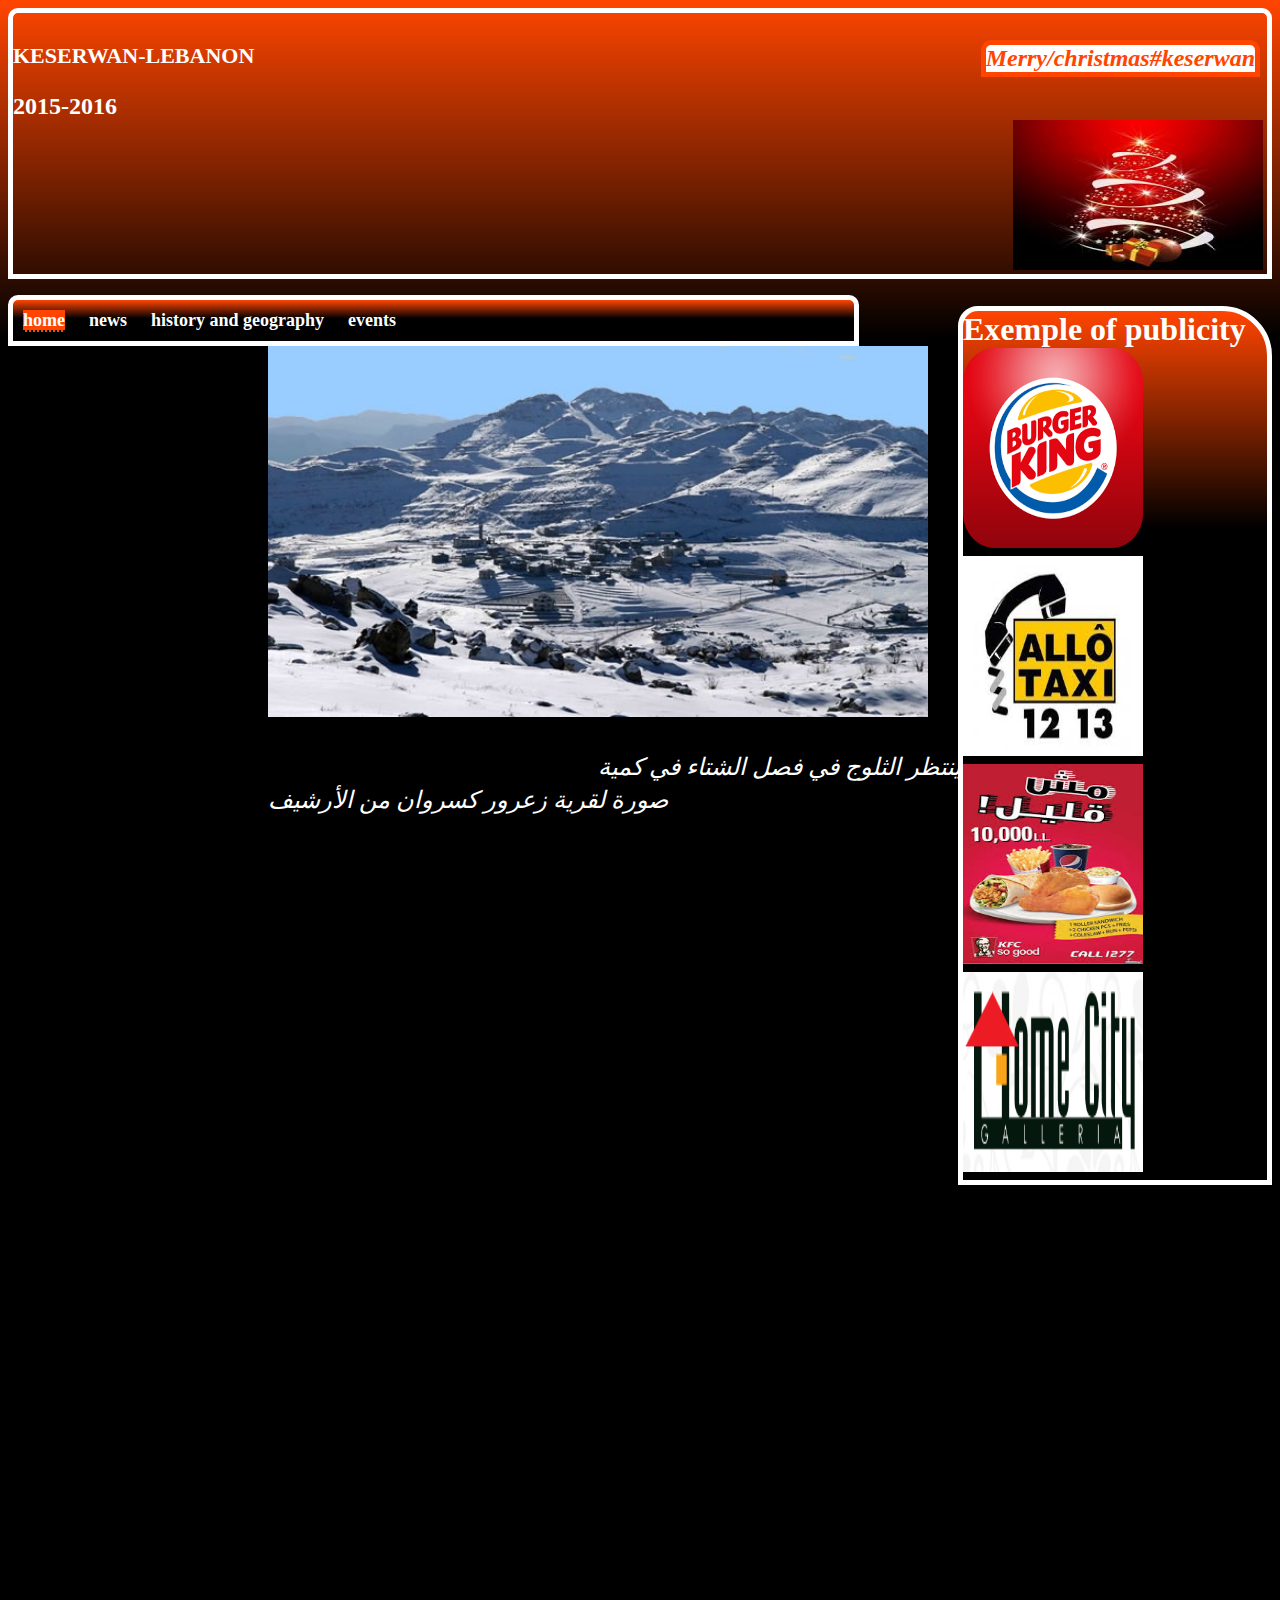
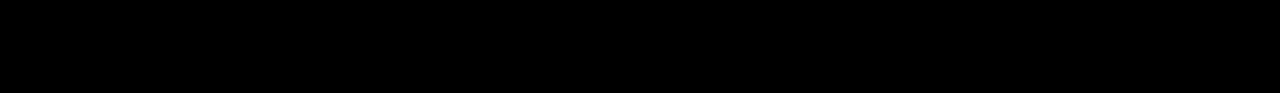
==== public_html/index.html @ 2e0d03b0 "projet-html-suite" ====
<!DOCTYPE html>

<html>
    <head>
        <title>Keserwan</title>
        <meta charset="UTF-8">
        <link href="newcss.css" rel="stylesheet"/>
       
    </head>
    <body>
        <div id="wrapper">
           <div id="header">
               
                <h1>KESERWAN-LEBANON</h1>
                
                <h4>2015-2016</h4>
                <img src="redsapin.jpg" alt="christmas" height="150" width="250" />
                <h2 id="more">Merry/christmas#keserwan</h2>
                
            </div>
        <ul id="menu">
                <li><a href="index.html" id="selected">Home</a></li>
                <li><a href="newskeserwen.html">News</a></li>
                <li><a href="hist&geo.html">history and geography</a></li>
                <li><a href="events.html">Events</a></li>
               
            </ul>
            <div id="img1">
        <img src="1.jpg" alt="keserwan" height="371" width="660" />
        <div id="note"> لبنان  ينتظر الثلوج في فصل الشتاء في كمية </div>
        <div id="note2">صورة لقرية زعرور كسروان من الأرشيف</div>
        
        </div>
            <div id="sponcers">
                <b>Exemple of publicity</b>
                <img src="BK.png" alt="burgerking" height="200" width="180"/> 
                <img src="Alo.jpg" alt="Alo taxi" height="200" width="180"/>
                <img src="kfc.jpg" alt="kfc" height="200" width="180"/>
                <img src="homecity.png" alt="homecity" height="200" width="180"/>
            </div>
        </div>
    </body>
</html>
---- public_html/newcss.css ----
body{
     background: linear-gradient(orangered, black 20%);
   
}

#wrapper{
  
  
}
#header{
     
    
    border: white solid 5px;
    border-top-left-radius: 10px;
    border-top-right-radius: 10px;
    padding: 0px 0px;
    margin-bottom: 0px;
}
#header>img{
    margin-left: 1000px;
}
#header>h1{
    color:white;
    text-decoration: none;
    text-transform: uppercase;
    font-variant: all-small-caps;
}
#header>h4{
    display: inline;
    color: white;
    text-transform: lowercase;
    font-size: 24px;
    position: relative;
   
}
#header>#img{
 display: inline;
}
#header>#more{
    color: orangered;
   background-color: white;
        border: orangered solid 5px;
    border-top-left-radius: 10px;
    border-top-right-radius: 10px;
          margin-left: 995px; 
       position: absolute;
       top: 20px;
       right: 20px;
       font-style: italic;
}
#menu{
    margin-right: 413px;
     background: linear-gradient(orangered, black 45%);
    
    border: white solid 5px;
    border-top-left-radius: 10px;
    border-top-right-radius: 10px;
    padding: 10px 0px;
    margin-bottom: 0px;
    
}
#menu>li{
    display: inline;
    padding: 0px 10px;
    
    
}
#menu>li>a{
    color: white;
    text-transform: lowercase;
    font-size: 18px;
    font-weight: bold;
    text-decoration: none;
    border-bottom: dotted black 2px;
}

#menu>li>#selected{
    background: orangered;
    color: white;
}
#news{
    color:white;
    
}
#news>#title{
     background: linear-gradient(orangered, black 45%);
    border:orangered solid 5px;
      border-top-left-radius: 10px;
    border-top-right-radius: 10px;
    margin-right: 850px;
}
#news>li{
    color: orangered;
   font-size: 24px;
    font-style: normal;
}
#img1{
     margin-left: 250px;
    display: inline;
    position: relative;
     padding: 0px 10px;
     color: white;
     font-size: 24px;
}
#img1>#note{
    font-style: italic;
   color: white;
     font-size: 24px; 
   position: relative;
   left: 590px;
   top: 30px;
   
}
#img1>#note2{
    font-style: italic;
   color: white;
     font-size: 24px; 
   position: relative;
   left: 260px;
   top: 35px;
   
}
#his{
    color: white;
    margin-left: 400px;
}

#sponcers{
    color: white;
    font-size: 32px;
    
     background: linear-gradient(orangered, black 25%);
    border:white solid 5px;
      border-top-left-radius: 20px;
    border-top-right-radius: 50px;
    margin-right: 950px;
    position: relative;
    left: 950px;
    top: -500px;
}
#sponcers2{
    color: white;
    font-size: 32px;
    
     background: linear-gradient(orangered, black 25%);
    border:white solid 5px;
      border-top-left-radius: 20px;
    border-top-right-radius: 50px;
    margin-right: 950px;
    position: relative;
    left: 950px;
    top: -3250px;
}
#event{
    color: white;
  
}
#event>h1{
    color: white;
    background: linear-gradient(orangered, black 35%);
    border:white solid 5px;
      border-top-left-radius: 20px;
    border-top-right-radius: 20px;
    margin-right: 950px;
    
}
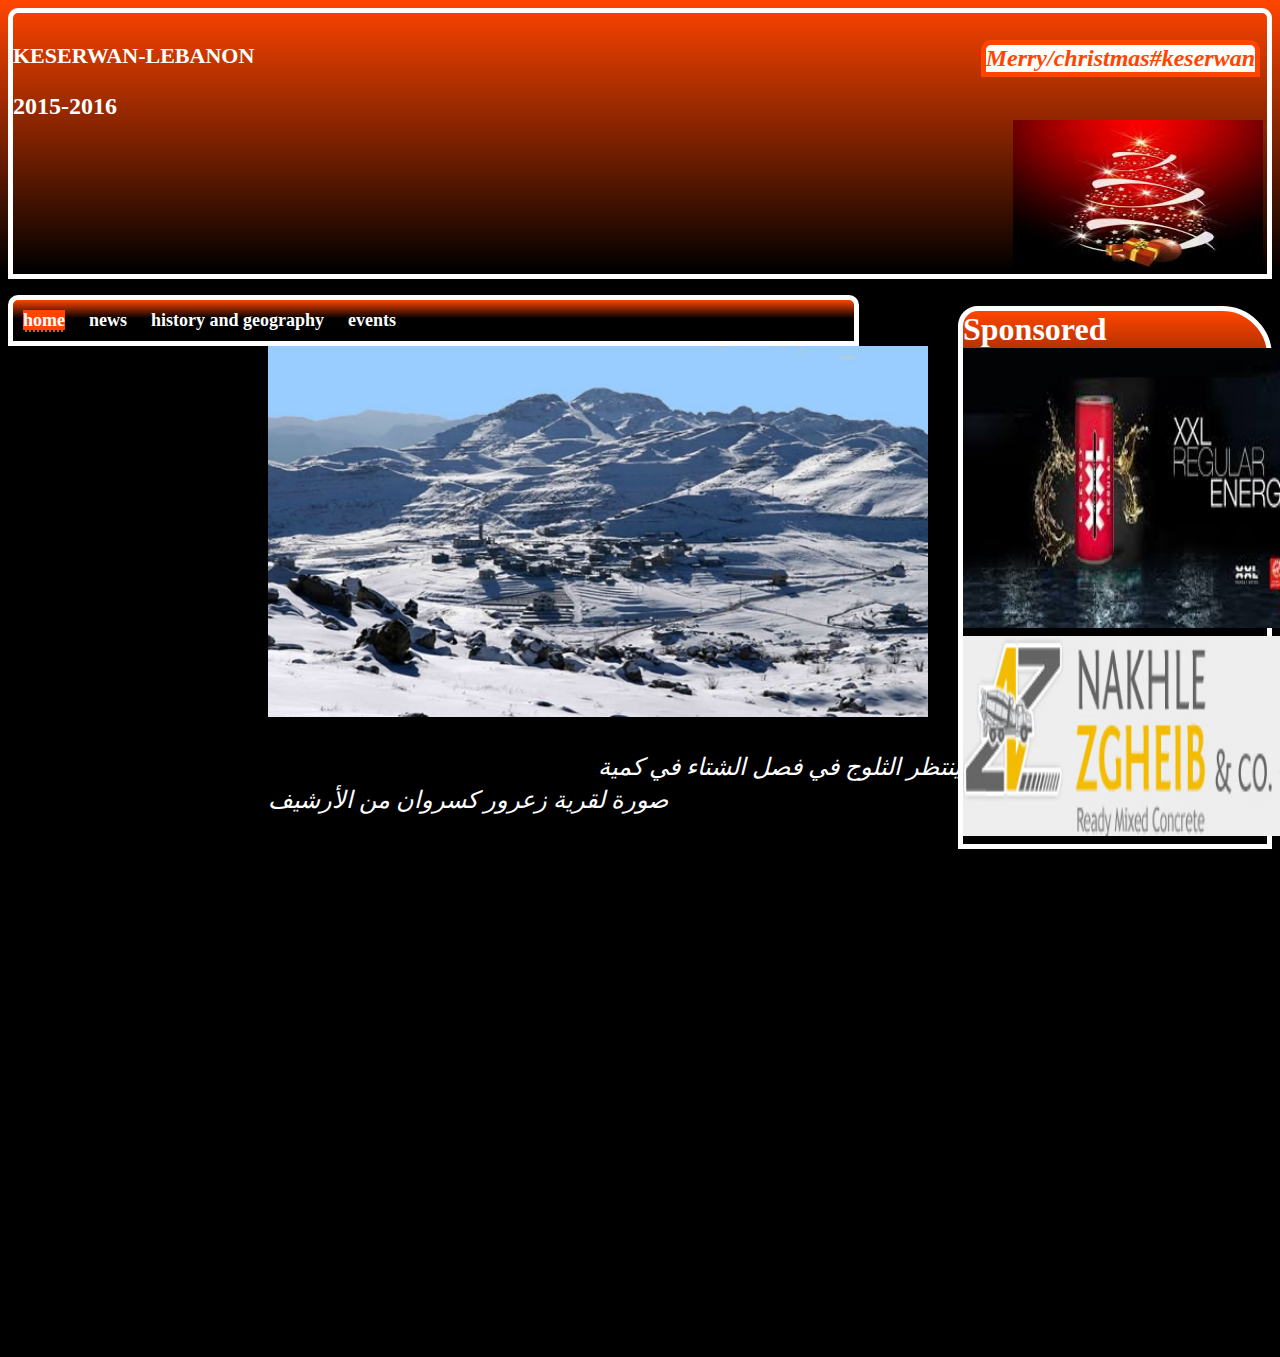
==== commit e416296c: "project 8/12" ====
--- a/public_html/index.html
+++ b/public_html/index.html
@@ -14,7 +14,7 @@
                 <h1>KESERWAN-LEBANON</h1>
                 
                 <h4>2015-2016</h4>
-                <img src="redsapin.jpg" alt="christmas" height="150" width="250" />
+                <img src="images/redsapin.jpg" alt="christmas" height="150" width="250" />
                 <h2 id="more">Merry/christmas#keserwan</h2>
                 
             </div>
@@ -26,17 +26,20 @@
                
             </ul>
             <div id="img1">
-        <img src="1.jpg" alt="keserwan" height="371" width="660" />
+        <img src="images/1.jpg" alt="keserwan" height="371" width="660" />
         <div id="note"> لبنان  ينتظر الثلوج في فصل الشتاء في كمية </div>
         <div id="note2">صورة لقرية زعرور كسروان من الأرشيف</div>
         
         </div>
             <div id="sponcers">
-                <b>Exemple of publicity</b>
-                <img src="BK.png" alt="burgerking" height="200" width="180"/> 
-                <img src="Alo.jpg" alt="Alo taxi" height="200" width="180"/>
-                <img src="kfc.jpg" alt="kfc" height="200" width="180"/>
-                <img src="homecity.png" alt="homecity" height="200" width="180"/>
+                <b>Sponsored</b>
+                       <a href="http://www.youtube.com/watch?v=VV3hda9bXn4/" target="_blank">
+<img src="images/XXL.jpg" alt="XXL" height="280" width="350"/> 
+                       </a>        
+                
+                <a href="http://www.zgheib.com/" target="_blank">
+                        <img src="images/nakhlezgheib.jpg" alt="zgheib" height="200" width="350"/>
+        </a>
             </div>
         </div>
     </body>
--- a/public_html/newcss.css
+++ b/public_html/newcss.css
@@ -124,7 +124,12 @@
     color: white;
     margin-left: 400px;
 }
-
+#his>pre{
+     position: relative;
+   left: 380px;
+   top: -135px;
+   font-size: 24px;
+}
 #sponcers{
     color: white;
     font-size: 32px;
@@ -151,6 +156,19 @@
     left: 950px;
     top: -3250px;
 }
+#sponcers3{
+    color: white;
+    font-size: 32px;
+    
+     background: linear-gradient(orangered, black 25%);
+    border:white solid 5px;
+      border-top-left-radius: 20px;
+    border-top-right-radius: 50px;
+    margin-right: 950px;
+    position: relative;
+    left: 950px;
+    top: -2650px;
+}
 #event{
     color: white;
   
@@ -163,4 +181,10 @@
     border-top-right-radius: 20px;
     margin-right: 950px;
     
+}
+#wrapper>#top>a{
+     position: relative;
+    left: 1150px;
+    top: -800px;
+    font-size: 30px;
 }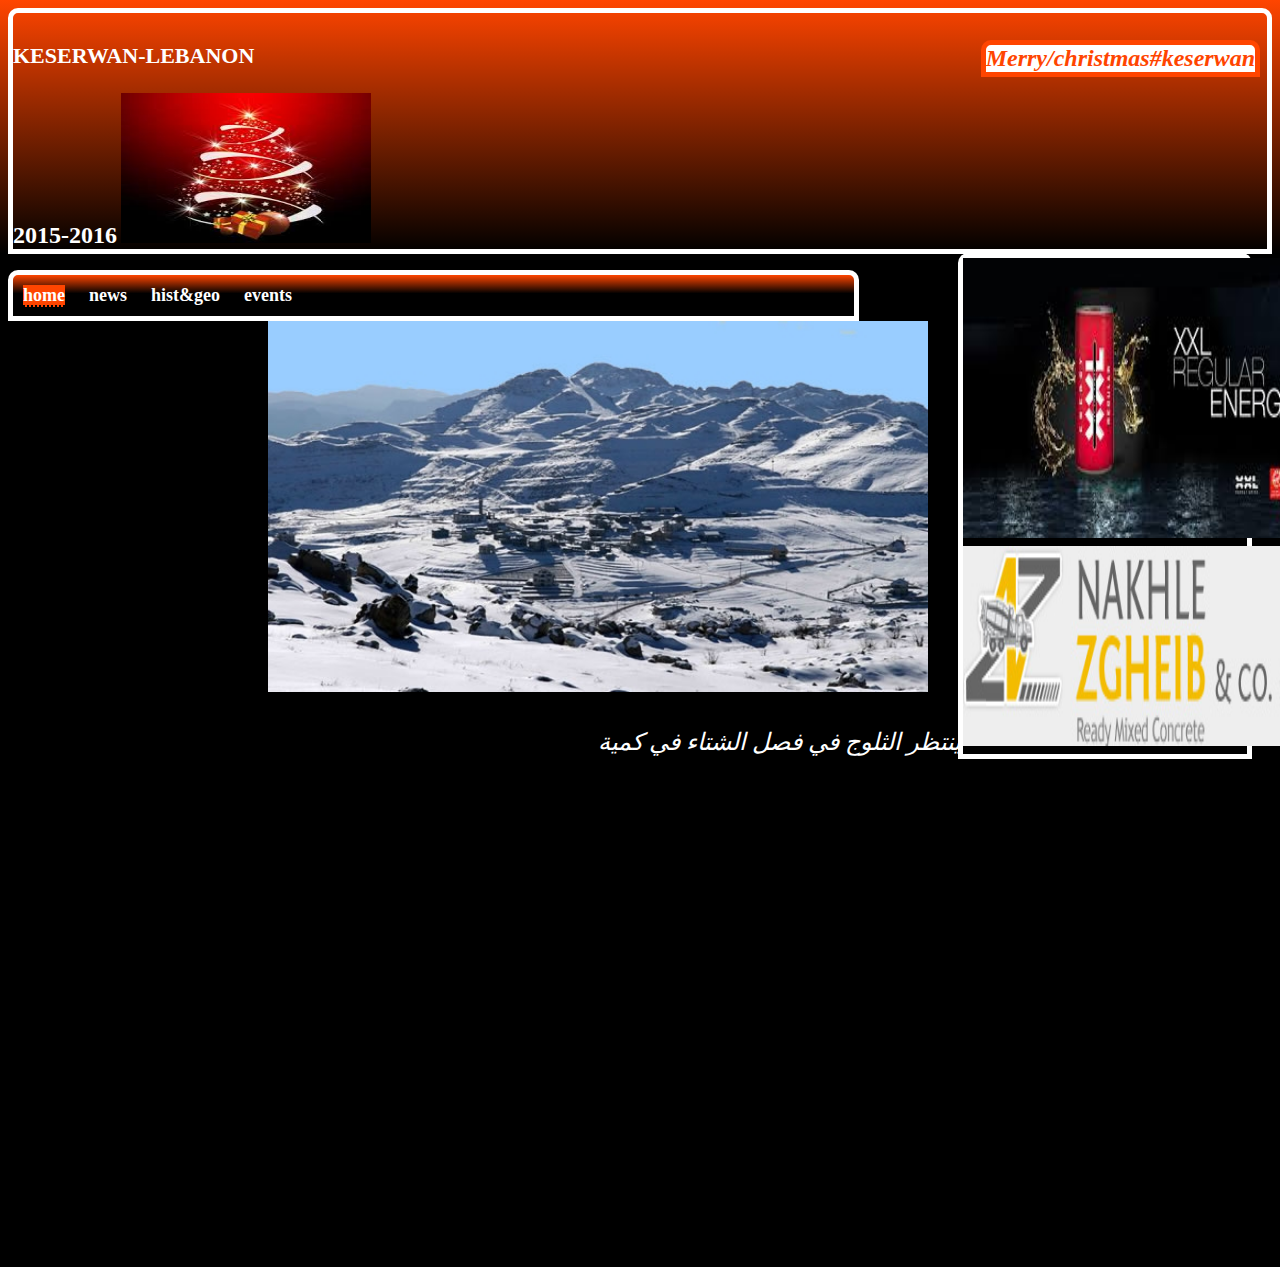
==== commit 552b13e7: "projet 20/12/015" ====
--- a/public_html/index.html
+++ b/public_html/index.html
@@ -14,25 +14,25 @@
                 <h1>KESERWAN-LEBANON</h1>
                 
                 <h4>2015-2016</h4>
-                <img src="images/redsapin.jpg" alt="christmas" height="150" width="250" />
+                <a title="merry christmas"><img src="images/redsapin.jpg" alt="christmas" height="150" width="250" /></a>
                 <h2 id="more">Merry/christmas#keserwan</h2>
                 
             </div>
         <ul id="menu">
                 <li><a href="index.html" id="selected">Home</a></li>
                 <li><a href="newskeserwen.html">News</a></li>
-                <li><a href="hist&geo.html">history and geography</a></li>
+                <li><a href="hist&geo.html" title="history and geography">hist&geo</a></li>
                 <li><a href="events.html">Events</a></li>
                
             </ul>
             <div id="img1">
-        <img src="images/1.jpg" alt="keserwan" height="371" width="660" />
+                <a title="صورة لقرية زعرور كسروان من الأرشيف"><img src="images/1.jpg" alt="keserwan" height="371" width="660" /></a>
         <div id="note"> لبنان  ينتظر الثلوج في فصل الشتاء في كمية </div>
-        <div id="note2">صورة لقرية زعرور كسروان من الأرشيف</div>
+        
         
         </div>
             <div id="sponcers">
-                <b>Sponsored</b>
+              
                        <a href="http://www.youtube.com/watch?v=VV3hda9bXn4/" target="_blank">
 <img src="images/XXL.jpg" alt="XXL" height="280" width="350"/> 
                        </a>        
--- a/public_html/newcss.css
+++ b/public_html/newcss.css
@@ -4,8 +4,6 @@
 }
 
 #wrapper{
-  
-  
 }
 #header{
      
@@ -95,6 +93,7 @@
     font-style: normal;
 }
 #img1{
+    
      margin-left: 250px;
     display: inline;
     position: relative;
@@ -111,15 +110,6 @@
    top: 30px;
    
 }
-#img1>#note2{
-    font-style: italic;
-   color: white;
-     font-size: 24px; 
-   position: relative;
-   left: 260px;
-   top: 35px;
-   
-}
 #his{
     color: white;
     margin-left: 400px;
@@ -134,11 +124,11 @@
     color: white;
     font-size: 32px;
     
-     background: linear-gradient(orangered, black 25%);
+     background: linear-gradient(orangered, black 5%);
     border:white solid 5px;
-      border-top-left-radius: 20px;
-    border-top-right-radius: 50px;
-    margin-right: 950px;
+      border-top-left-radius: 10px;
+    border-top-right-radius: 10px;
+    margin-right: 970px;
     position: relative;
     left: 950px;
     top: -500px;
@@ -147,11 +137,11 @@
     color: white;
     font-size: 32px;
     
-     background: linear-gradient(orangered, black 25%);
+     background: linear-gradient(orangered, black 5%);
     border:white solid 5px;
-      border-top-left-radius: 20px;
-    border-top-right-radius: 50px;
-    margin-right: 950px;
+      border-top-left-radius: 10px;
+    border-top-right-radius: 10px;
+    margin-right: 970px;
     position: relative;
     left: 950px;
     top: -3250px;
@@ -160,11 +150,11 @@
     color: white;
     font-size: 32px;
     
-     background: linear-gradient(orangered, black 25%);
+     background: linear-gradient(orangered, black 5%);
     border:white solid 5px;
-      border-top-left-radius: 20px;
-    border-top-right-radius: 50px;
-    margin-right: 950px;
+      border-top-left-radius: 10px;
+    border-top-right-radius: 10px;
+    margin-right: 970px;
     position: relative;
     left: 950px;
     top: -2650px;
@@ -187,4 +177,18 @@
     left: 1150px;
     top: -800px;
     font-size: 30px;
-}+}
+#text{
+font-size: 18px;
+    color: white;
+     border:white solid 5px;
+      border-top-left-radius: 10px;
+    border-top-right-radius: 10px;
+   margin-right: 935px;
+   position: relative;
+   top: -3898px;
+   
+}
+
+    
+    
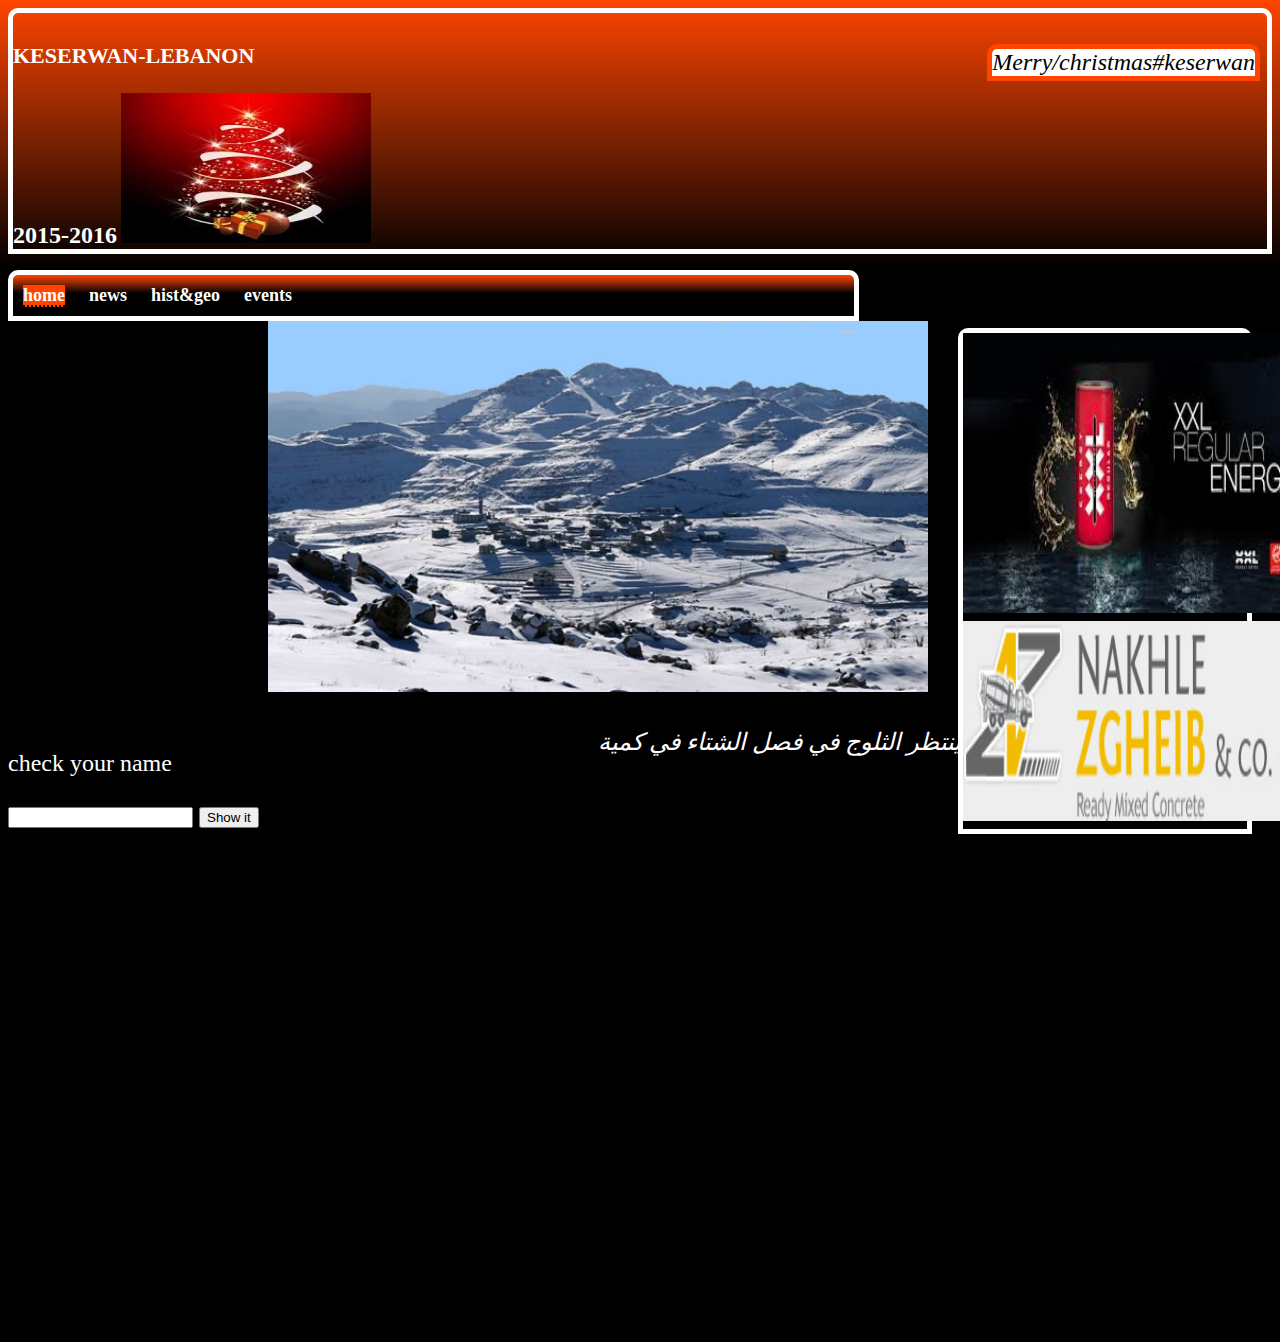
==== commit 88fdbd67: "continue project new javascript" ====
--- a/public_html/index.html
+++ b/public_html/index.html
@@ -7,7 +7,7 @@
         <link href="newcss.css" rel="stylesheet"/>
        
     </head>
-    <body>
+    <body onload="changeColor()">
         <div id="wrapper">
            <div id="header">
                
@@ -15,7 +15,25 @@
                 
                 <h4>2015-2016</h4>
                 <a title="merry christmas"><img src="images/redsapin.jpg" alt="christmas" height="150" width="250" /></a>
-                <h2 id="more">Merry/christmas#keserwan</h2>
+                <p id="more">Merry/christmas#keserwan</p>
+                
+                <script>
+                    var coloring;
+            function changeColor(){
+                coloring = window.setInterval(getColor, 2000);
+            }
+            function getColor(){
+                var color;
+                var rnd = Math.random();
+                if(rnd<0.34){
+                    color = "blue";
+                }else if(rnd<0.67){
+                    color = "red";
+                }
+                document.getElementById("more").style.color 
+                        = color;
+            }
+            </script>
                 
             </div>
         <ul id="menu">
@@ -29,6 +47,27 @@
                 <a title="صورة لقرية زعرور كسروان من الأرشيف"><img src="images/1.jpg" alt="keserwan" height="371" width="660" /></a>
         <div id="note"> لبنان  ينتظر الثلوج في فصل الشتاء في كمية </div>
         
+       <p id="myParagraph">check your name</p>
+        <input type="text" id="myName">
+        <input type="button" value="Show it" 
+               onclick="getName()">
+        <script>
+            function getName(){
+                window.alert("welcome"+" "+ document.
+                        getElementById("myName").value + "  "+"to keserwen website");
+                
+                var myParagraph = 
+                        document.
+                        getElementById("myParagraph");
+                myParagraph.style.fontSize = "20px";
+                myParagraph.style.color = "blue";
+                
+               
+            }
+        </script>
+        
+        
+     
         
         </div>
             <div id="sponcers">
--- a/public_html/newcss.css
+++ b/public_html/newcss.css
@@ -35,7 +35,7 @@
  display: inline;
 }
 #header>#more{
-    color: orangered;
+    
    background-color: white;
         border: orangered solid 5px;
     border-top-left-radius: 10px;
@@ -45,6 +45,7 @@
        top: 20px;
        right: 20px;
        font-style: italic;
+       font-size: 24px;
 }
 #menu{
     margin-right: 413px;
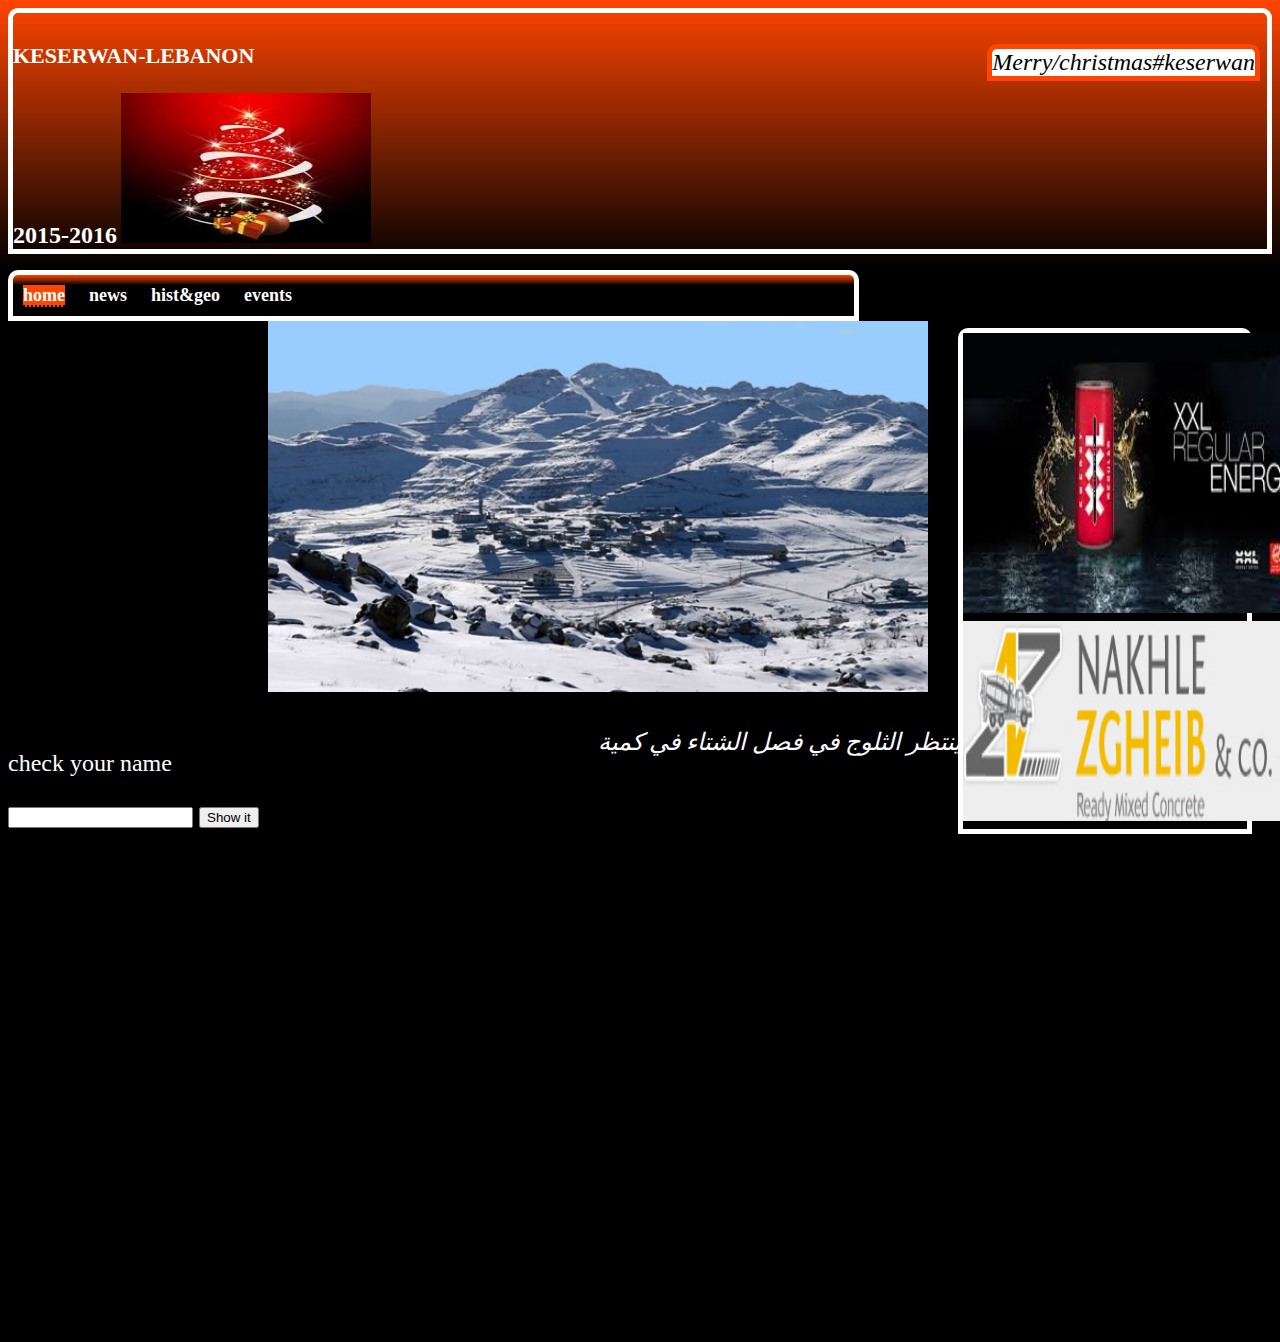
==== commit e2ea7f39: "continue project new javascript" ====
--- a/public_html/index.html
+++ b/public_html/index.html
@@ -5,7 +5,12 @@
         <title>Keserwan</title>
         <meta charset="UTF-8">
         <link href="newcss.css" rel="stylesheet"/>
-       
+      <style>
+            #mydiv{
+               
+                 background-color:black;
+            }
+        </style>
     </head>
     <body onload="changeColor()">
         <div id="wrapper">
@@ -38,9 +43,18 @@
             </div>
         <ul id="menu">
                 <li><a href="index.html" id="selected">Home</a></li>
-                <li><a href="newskeserwen.html">News</a></li>
-                <li><a href="hist&geo.html" title="history and geography">hist&geo</a></li>
-                <li><a href="events.html">Events</a></li>
+                <li><a href="newskeserwen.html" onmouseover="this.style.
+                             backgroundColor = 'orangered'"
+             onmouseout="this.
+                             style.backgroundColor = 'black'">News</a></li>
+                <li><a href="hist&geo.html" title="history and geography" onmouseover="this.style.
+                             backgroundColor = 'orangered'"
+             onmouseout="this.
+                             style.backgroundColor = 'black'">hist&geo</a></li>
+                <li><a href="events.html" onmouseover="this.style.
+                             backgroundColor = 'orangered'"
+             onmouseout="this.
+                             style.backgroundColor = 'black'">Events</a></li>
                
             </ul>
             <div id="img1">
@@ -48,7 +62,7 @@
         <div id="note"> لبنان  ينتظر الثلوج في فصل الشتاء في كمية </div>
         
        <p id="myParagraph">check your name</p>
-        <input type="text" id="myName">
+        <input type="text" id="myName" onfocus="this.style.borderColor='red'">
         <input type="button" value="Show it" 
                onclick="getName()">
         <script>
--- a/public_html/newcss.css
+++ b/public_html/newcss.css
@@ -49,7 +49,7 @@
 }
 #menu{
     margin-right: 413px;
-     background: linear-gradient(orangered, black 45%);
+     background: linear-gradient(orangered, black 25%);
     
     border: white solid 5px;
     border-top-left-radius: 10px;
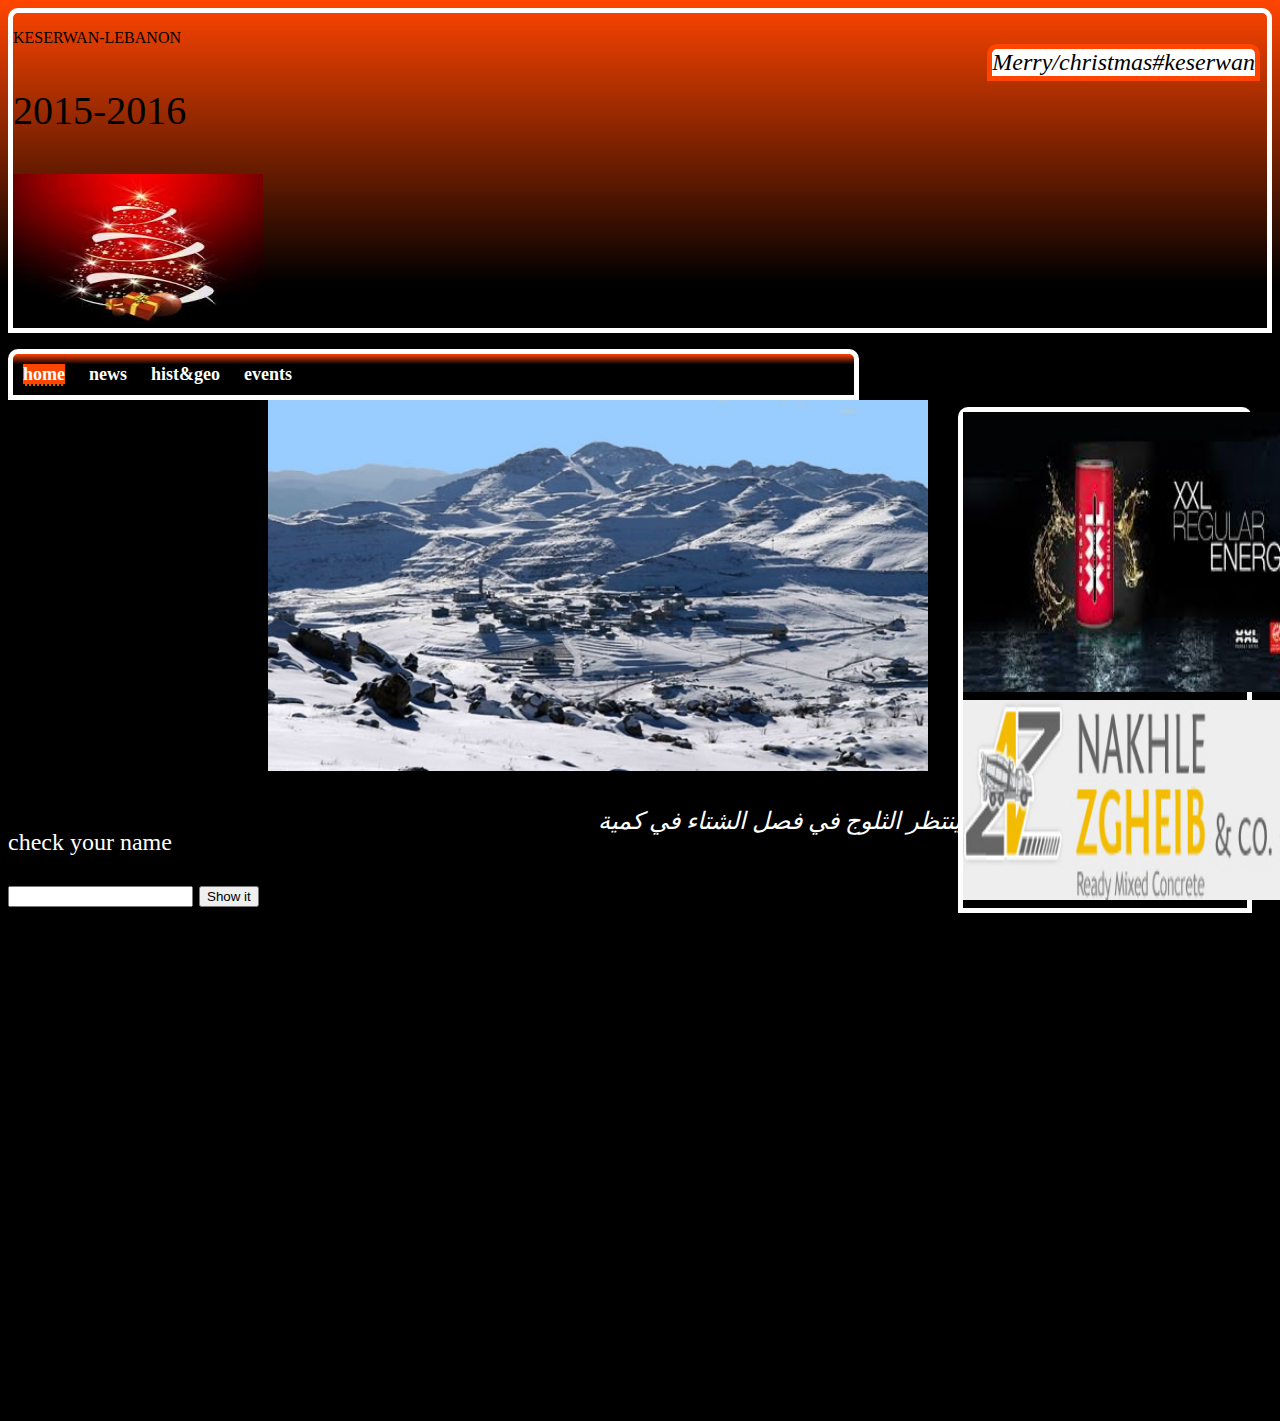
==== commit e63e8d5d: "continue project new javascript" ====
--- a/public_html/index.html
+++ b/public_html/index.html
@@ -5,6 +5,19 @@
         <title>Keserwan</title>
         <meta charset="UTF-8">
         <link href="newcss.css" rel="stylesheet"/>
+        <script src="jquery-2.1.3.js">
+        </script>
+        
+        <script>
+            function changeFontSize(){
+                document.getElementById("p1").style.fontSize="50px";
+            }
+            
+            $(document).ready(function(){
+               $("#p2").css("font-size","40px"); 
+            });
+        </script>
+       
       <style>
             #mydiv{
                
@@ -16,9 +29,9 @@
         <div id="wrapper">
            <div id="header">
                
-                <h1>KESERWAN-LEBANON</h1>
+                <p id="p1" onmouseover="this.style.color='white'">KESERWAN-LEBANON</p>
                 
-                <h4>2015-2016</h4>
+                <p id="p2" onmouseover="this.style.color='white'">2015-2016</p>
                 <a title="merry christmas"><img src="images/redsapin.jpg" alt="christmas" height="150" width="250" /></a>
                 <p id="more">Merry/christmas#keserwan</p>
                 
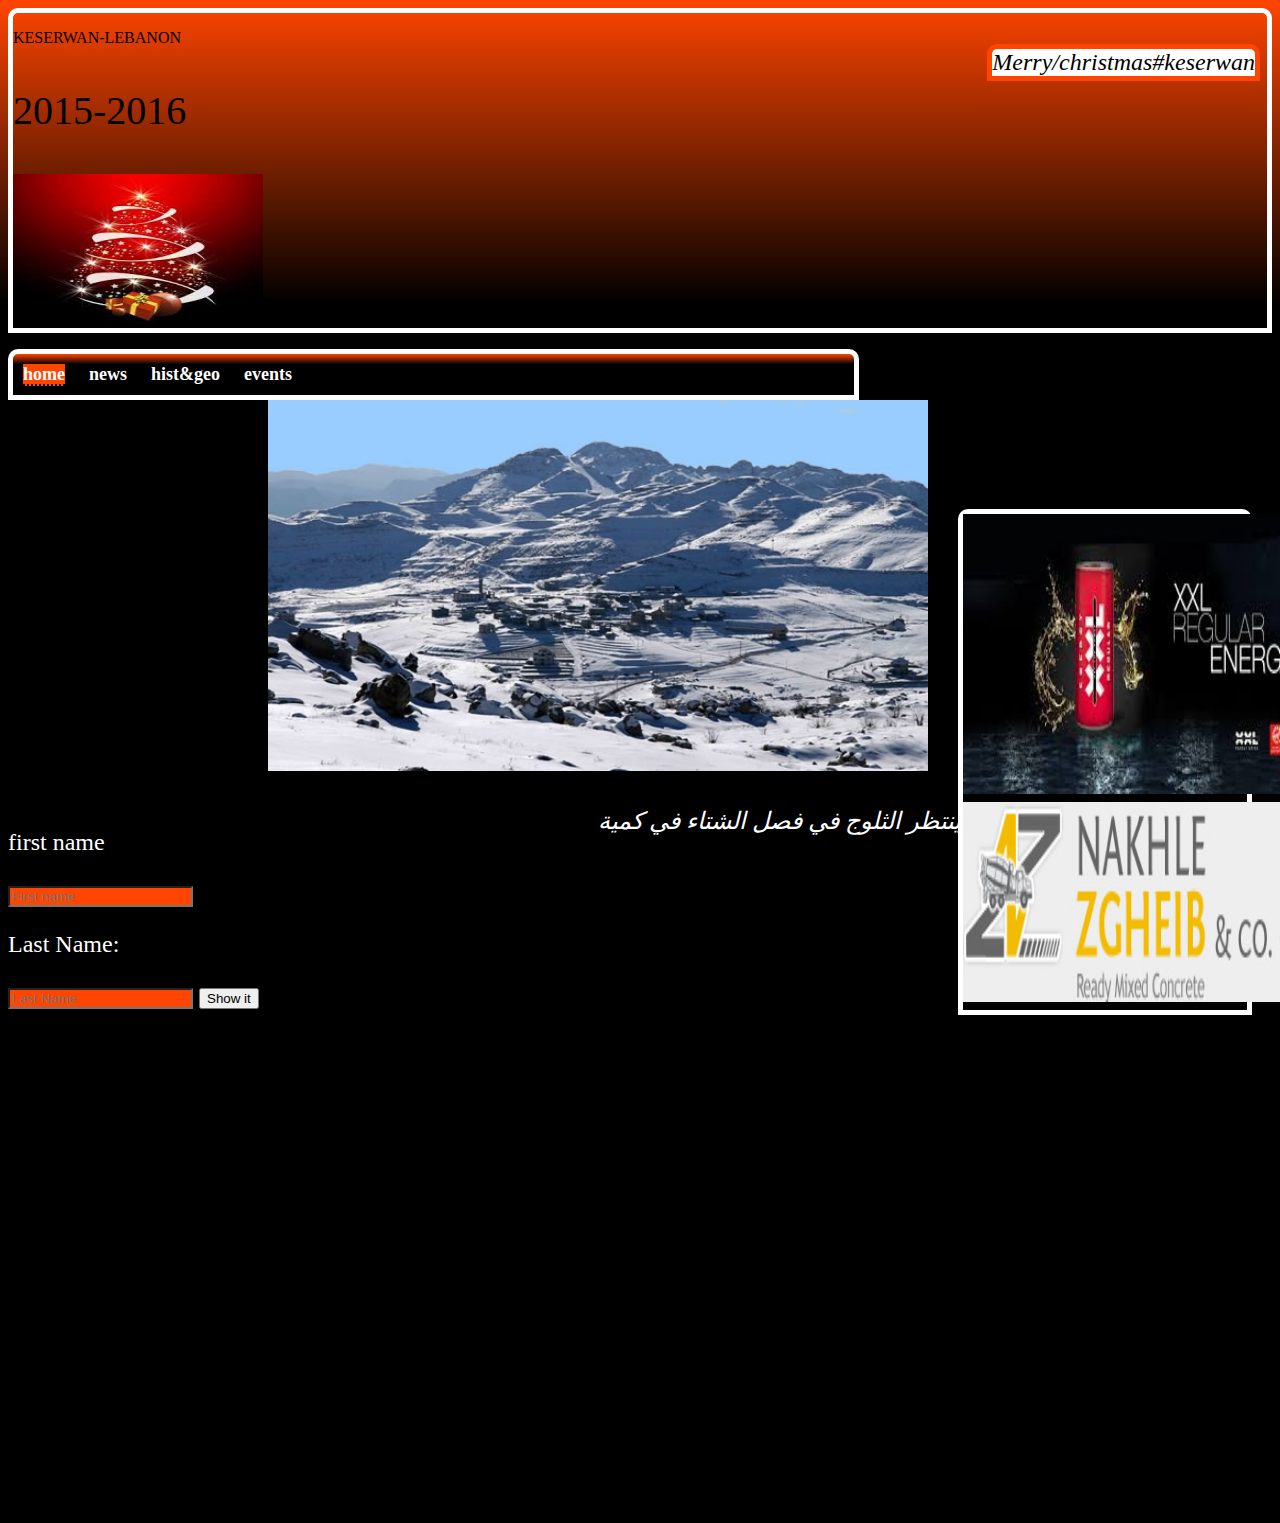
==== commit e1f8f4e6: "jq+js+css" ====
--- a/public_html/index.html
+++ b/public_html/index.html
@@ -24,7 +24,25 @@
                  background-color:black;
             }
         </style>
+          <script src="jquery-2.1.3.js"></script>
+        <script>
+            $(document).ready(function(){
+                $(":text:eq(0)").css("background-color","orangered").
+                        val(window.prompt("Enter your first name"));
+                $(":text:eq(1)").css("background-color","orangered").
+                        val(window.prompt("Enter your last name"));
+                $(":button").click(function(){
+                    window.alert($(":text:eq(0)").val()+
+                            " "+$(":text:eq(1)").val());
+                });
+            });
+        </script>
     </head>
+    
+    
+    
+    
+    
     <body onload="changeColor()">
         <div id="wrapper">
            <div id="header">
@@ -74,9 +92,11 @@
                 <a title="صورة لقرية زعرور كسروان من الأرشيف"><img src="images/1.jpg" alt="keserwan" height="371" width="660" /></a>
         <div id="note"> لبنان  ينتظر الثلوج في فصل الشتاء في كمية </div>
         
-       <p id="myParagraph">check your name</p>
-        <input type="text" id="myName" onfocus="this.style.borderColor='red'">
-        <input type="button" value="Show it" 
+       <p id="myParagraph">first name</p>
+        <input type="text" id="myName" onfocus="this.style.borderColor='red'" placeholder="First name"/>
+        <p id="lastname">Last Name:</p>
+            <input type="text" placeholder="Last Name"/>
+        <input type="button" value="Show it"
                onclick="getName()">
         <script>
             function getName(){
@@ -88,7 +108,11 @@
                         getElementById("myParagraph");
                 myParagraph.style.fontSize = "20px";
                 myParagraph.style.color = "blue";
-                
+                var lastname=
+                        document.
+                 getElementById("lastname");
+                lastname.style.fontSize = "20px";
+                lastname.style.color = "blue";
                
             }
         </script>
--- a/public_html/newcss.css
+++ b/public_html/newcss.css
@@ -114,6 +114,9 @@
 #his{
     color: white;
     margin-left: 400px;
+    position: relative;
+    left: -150px;
+    top: 200px;
 }
 #his>pre{
      position: relative;
@@ -190,6 +193,13 @@
    top: -3898px;
    
 }
-
-    
-    
+#color{
+    color: white;
+}
+#top1{
+    font-size: 30px;
+    position: relative;
+    top: -200px;
+}
+    
+    
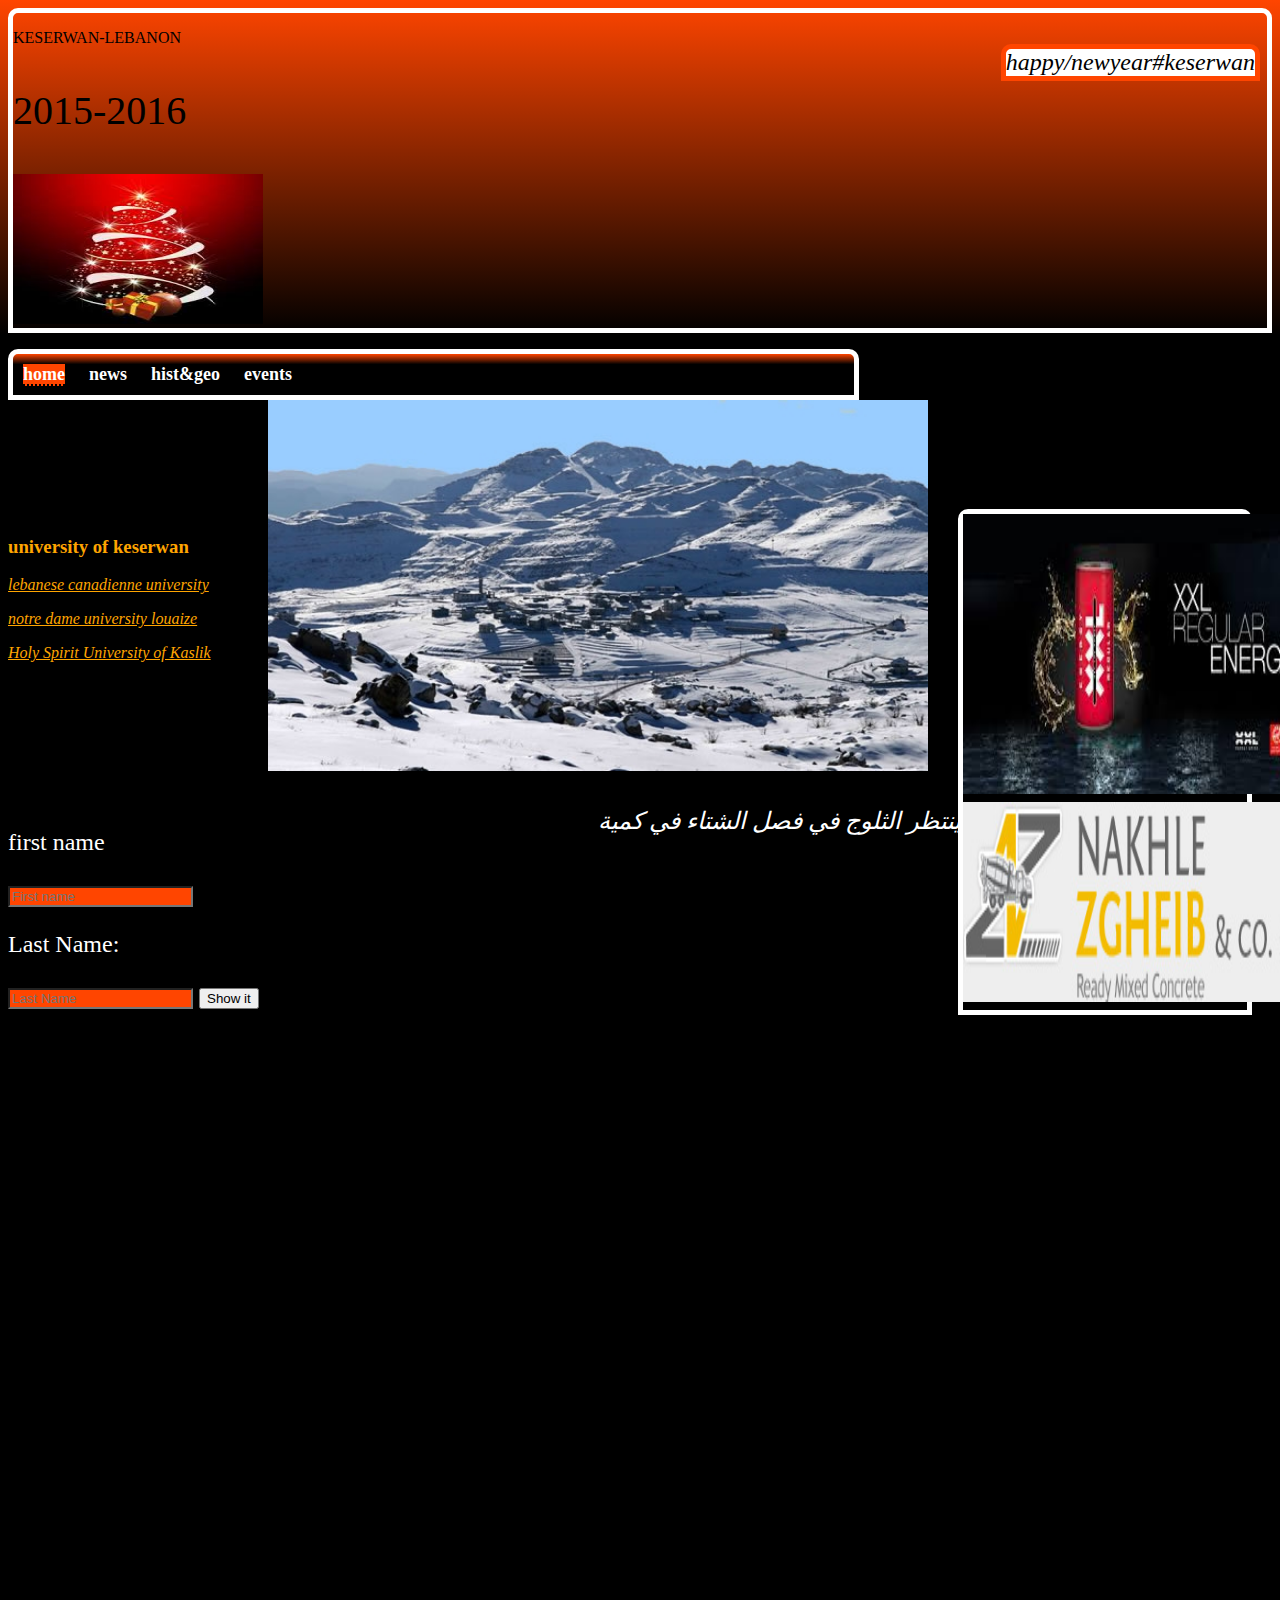
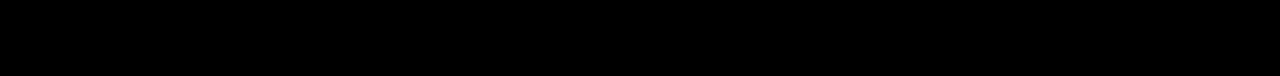
==== commit f6317187: "projet final jq+js+css" ====
--- a/public_html/index.html
+++ b/public_html/index.html
@@ -17,7 +17,16 @@
                $("#p2").css("font-size","40px"); 
             });
         </script>
-       
+       <script src="jquery-2.1.3.js"></script>
+        <script>
+            $(document).ready(function(){
+                $("a[title='university']").css("font-style","italic");
+                $("p[class]").css("color","red");
+                $("a[href^='ftp']").css("background-color","blue");
+                $("a[href*='edu']").css("color","orange");
+                $("a[href$='pdf']").css("color","green");
+            });
+        </script>
       <style>
             #mydiv{
                
@@ -50,8 +59,8 @@
                 <p id="p1" onmouseover="this.style.color='white'">KESERWAN-LEBANON</p>
                 
                 <p id="p2" onmouseover="this.style.color='white'">2015-2016</p>
-                <a title="merry christmas"><img src="images/redsapin.jpg" alt="christmas" height="150" width="250" /></a>
-                <p id="more">Merry/christmas#keserwan</p>
+                <a title="happy new year"><img src="images/redsapin.jpg" alt="christmas" height="150" width="250" /></a>
+                <p id="more">happy/newyear#keserwan</p>
                 
                 <script>
                     var coloring;
@@ -131,6 +140,15 @@
                         <img src="images/nakhlezgheib.jpg" alt="zgheib" height="200" width="350"/>
         </a>
             </div>
+            <div id="uni">
+                <h3>university of keserwan</h3>
+             <p><a href="http://www.lcu.edu.lb" title="university">
+               lebanese canadienne university</a> </p>
+        <p><a href="http://www.ndu.edu.lb" title="university">
+                notre dame university louaize</a> </p>
+        <p><a href="http://www.usek.edu.lb" title="university">
+                Holy Spirit University of Kaslik</a> </p>
+            </div>
         </div>
     </body>
 </html>
--- a/public_html/newcss.css
+++ b/public_html/newcss.css
@@ -201,5 +201,9 @@
     position: relative;
     top: -200px;
 }
-    
-    
+#uni{
+    color: orange;
+    position: relative;
+   top: -998px;
+}
+    
